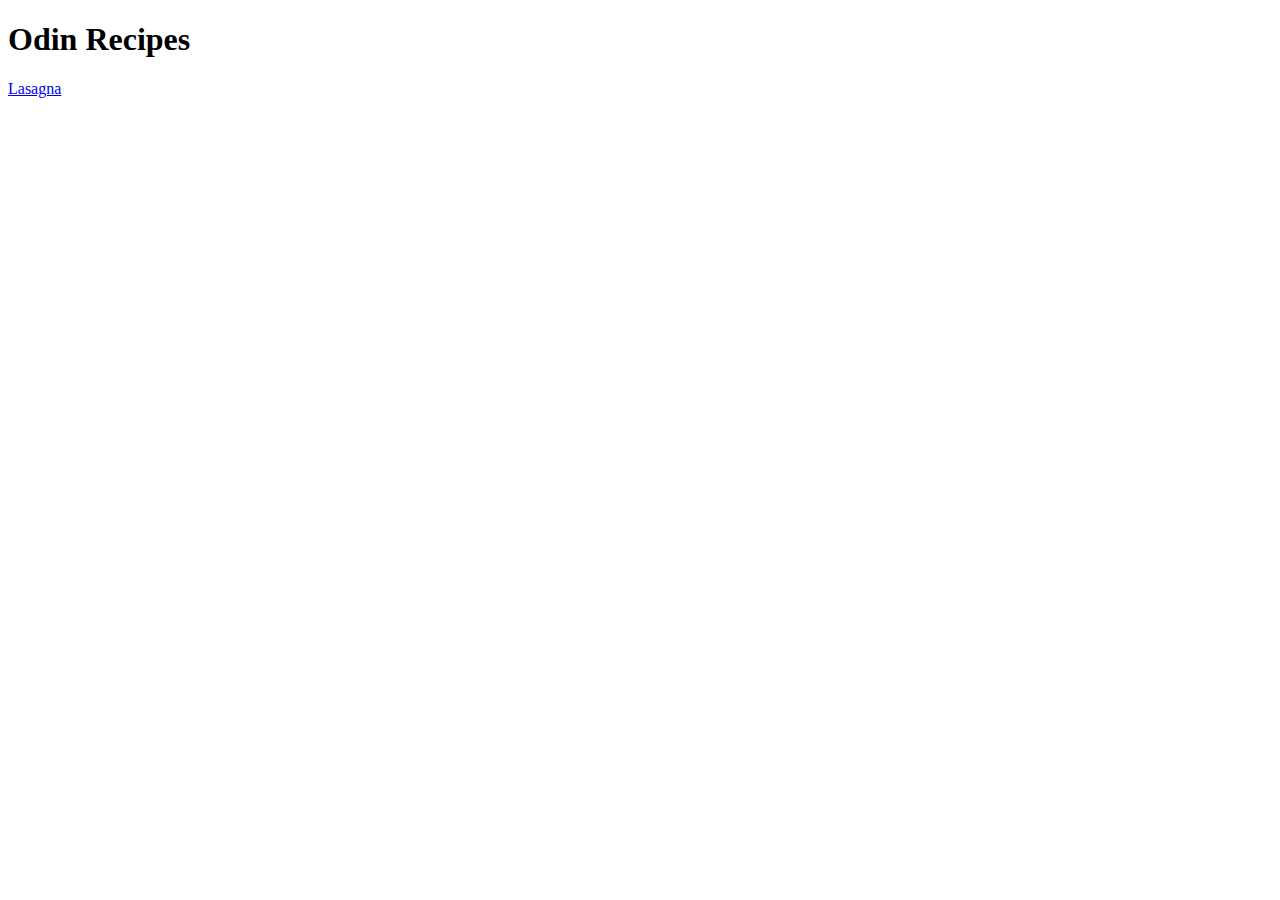
==== index.html @ 87bc1553 "More files" ====
<!DOCTYPE html>
<html lang="en">
<head>
    <meta charset="UTF-8">
    <meta name="viewport" content="width=device-width, initial-scale=1.0">
    <title>Odin Recipes</title>
</head>
<body>
    <h1>Odin Recipes</h1>
    <a href="recipes/lasagna.html">Lasagna</a>
    
</body>
</html>
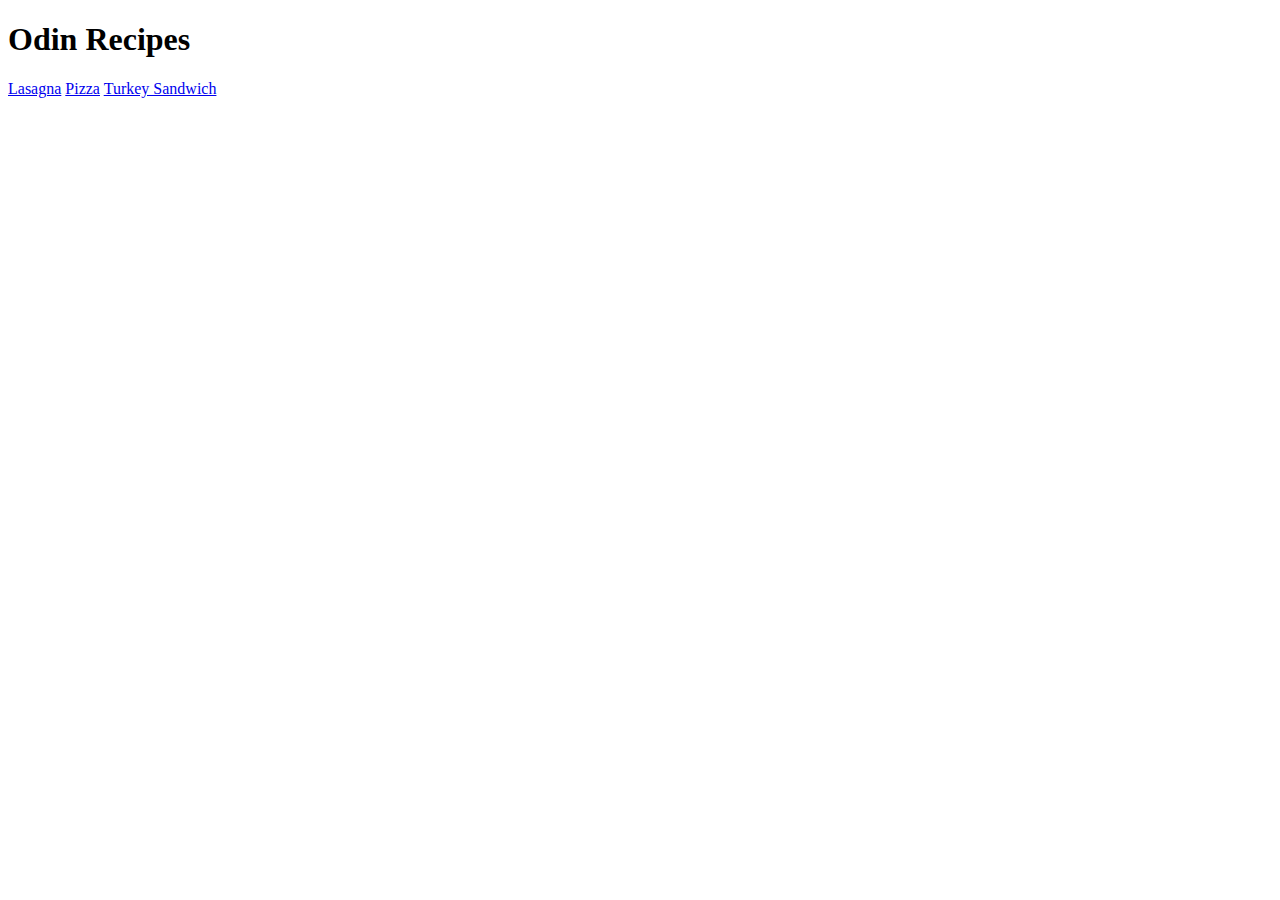
==== commit 17673f5f: "Add pizza and turkey sandwich" ====
--- a/index.html
+++ b/index.html
@@ -8,6 +8,7 @@
 <body>
     <h1>Odin Recipes</h1>
     <a href="recipes/lasagna.html">Lasagna</a>
-    
+    <a href="recipes/pizza.html">Pizza</a>
+    <a href="recipes/turkey-sandwich.html">Turkey Sandwich</a>
 </body>
 </html>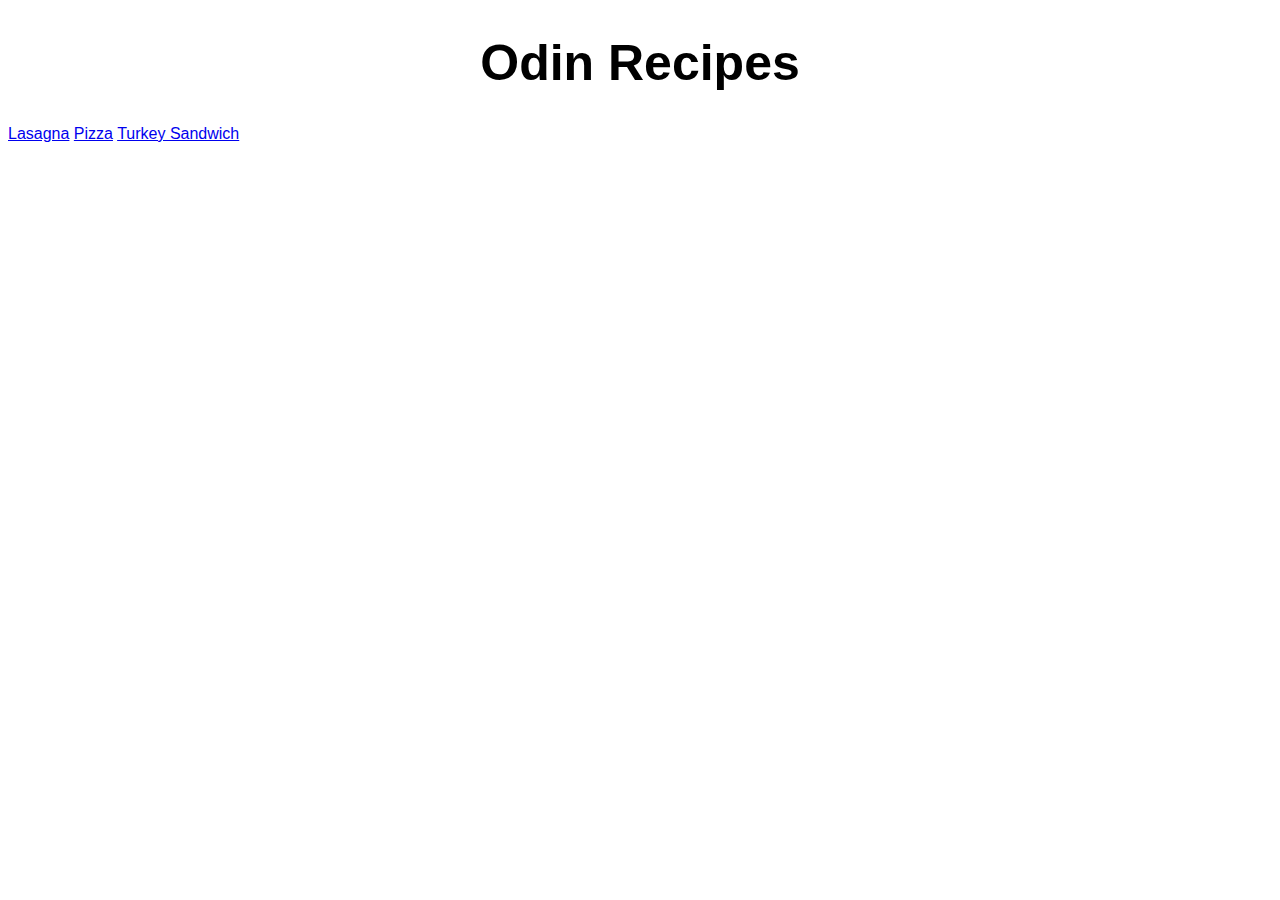
==== commit 14f78bf3: "add css" ====
--- a/index.html
+++ b/index.html
@@ -4,6 +4,7 @@
     <meta charset="UTF-8">
     <meta name="viewport" content="width=device-width, initial-scale=1.0">
     <title>Odin Recipes</title>
+    <link rel="stylesheet" href="styles.css">
 </head>
 <body>
     <h1>Odin Recipes</h1>
--- a/styles.css
+++ b/styles.css
@@ -0,0 +1,42 @@
+body {
+    font-family: Arial, sans-serif;
+}
+
+h1 {
+    text-align: center;
+    font-weight: bold;
+    font-size: 50px;
+}
+
+img {
+    display: block;
+    margin-left: auto;
+    margin-right: auto;
+    width: auto;
+    height: 300px;
+}
+
+h3 {
+    display: block;
+    margin-left: 10%;
+    margin-right: auto;
+    font-size: 25px;
+}
+
+p {
+    display: block;
+    margin-left: 10%;
+    margin-right: auto;
+    width: 50%;
+}
+
+ol, ul {
+    background-color: gray;
+}
+
+li {
+    display: block;
+    margin-left: 10%;
+    margin-right: auto;
+    width: 50%;
+}